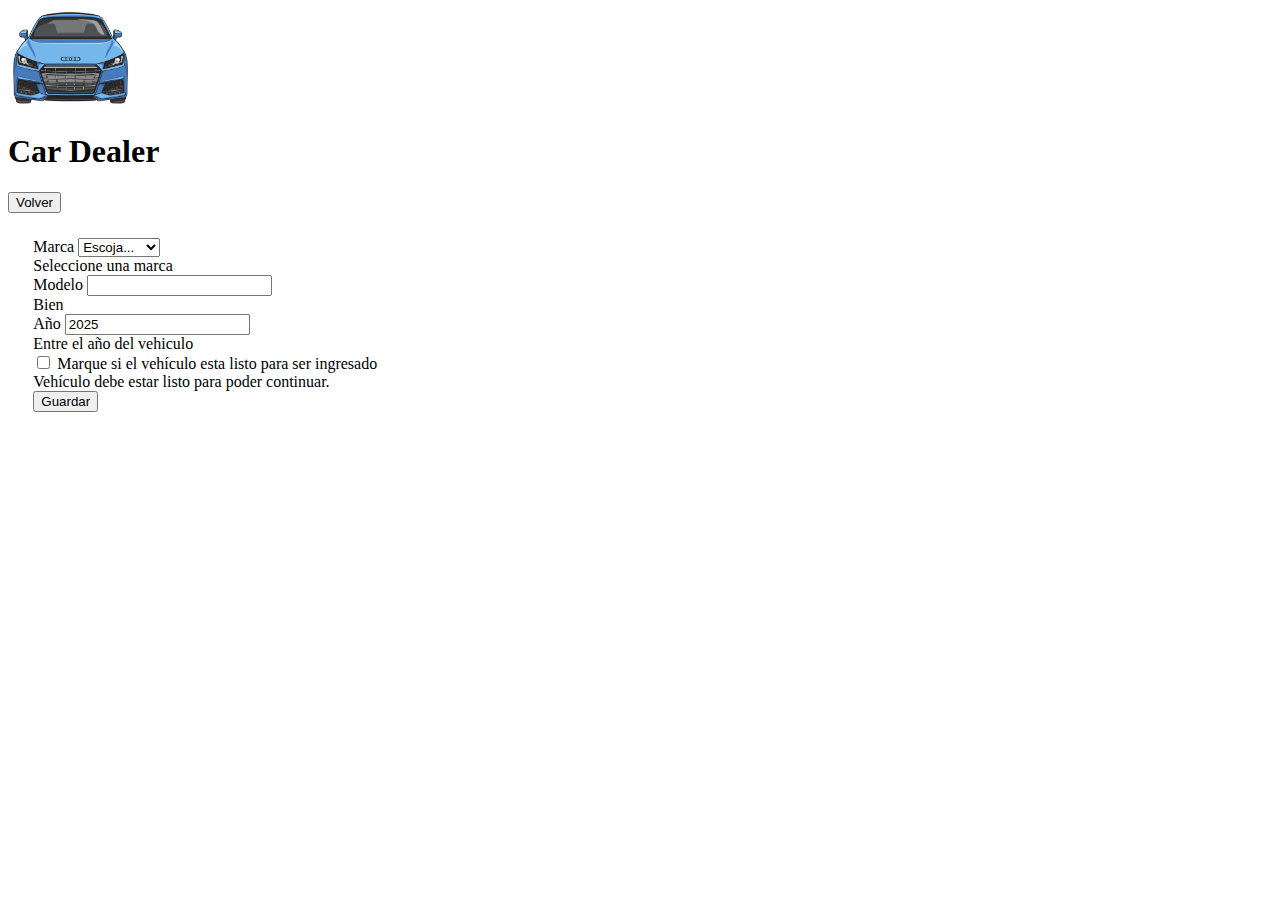
==== pages/addCar.html @ 833f7256 "Added popup and search" ====
<!DOCTYPE html>
<html>
  <head>
    <meta charset="UTF-8">
    <meta name="viewport" content="width=device-width, initial-scale=1">
    <title>Car Dealer</title>
    
    <link rel="stylesheet" href="./css/global.css">

    <!-- Bootstrap -->
    <link
      href="https://cdn.jsdelivr.net/npm/bootstrap@5.0.2/dist/css/bootstrap.min.css"
      rel="stylesheet"
      integrity="sha384-EVSTQN3/azprG1Anm3QDgpJLIm9Nao0Yz1ztcQTwFspd3yD65VohhpuuCOmLASjC"
      crossorigin="anonymous">
  </head>
  <body>

    <img src="../images/icon.png" width="125" height="100" style="display: inline;"/>
    <h1 class="h1">Car Dealer</h1>
    <nav class="navbar navbar-expand-lg navbar-dark bg-secondary">
      <div class="container-fluid">
        <a class="navbar-brand" href="#">
          <button id="back-btn" type="button" class="btn btn-danger">Volver</button>
        </a>
      </div>
    </nav>

    <!-- Search Results in Cards -->
    <div id="main-content" style="padding: 2%;">

        <form class="row g-3 needs-validation" novalidate>
            <div class="col-md-3">
                <label for="brand-dropdown" class="form-label">Marca</label>
                <select class="form-select" id="brand-dropdown" required>
                  <option selected disabled value="">Escoja...</option>
                  <option>Audi</option>
                  <option>Chevrolet</option>
                  <option>Hyundai</option>
                  <option>Jeep</option>
                  <option>Kia</option>
                  <option>Mazda</option>
                  <option>Mitsubishi</option>
                  <option>Toyota</option>
                </select>
                <div class="invalid-feedback">
                  Seleccione una marca
                </div>
              </div>
            <div class="col-md-4">
              <label for="model-textbox" class="form-label">Modelo</label>
              <input type="text" class="form-control" id="model-textbox" required>
              <div class="valid-feedback">
                Bien
              </div>
            </div>
            <div class="col-md-3">
              <label for="year-textbox" class="form-label">Año</label>
              <input type="number" class="form-control" id="year-textbox" required value="2025">
              <div class="invalid-feedback">
                Entre el año del vehiculo
              </div>
            </div>
            <div class="col-12">
              <div class="form-check">
                <input class="form-check-input" type="checkbox" value="" id="ready-checkbox" required>
                <label class="form-check-label" for="ready-checkbox">
                  Marque si el vehículo esta listo para ser ingresado
                </label>
                <div class="invalid-feedback">
                  Vehículo debe estar listo para poder continuar.
                </div>
              </div>
            </div>
            <div class="col-12">
              <button id="save-car-btn" class="btn btn-success btn-lg" type="submit">Guardar</button>
            </div>
          </form>

    </div>

    <script src="../js/controllers/addCarController.js" type="module"></script>

    <!-- Bootstrap -->
    <script
      src="https://cdn.jsdelivr.net/npm/bootstrap@5.0.2/dist/js/bootstrap.bundle.min.js"
      integrity="sha384-MrcW6ZMFYlzcLA8Nl+NtUVF0sA7MsXsP1UyJoMp4YLEuNSfAP+JcXn/tWtIaxVXM"
      crossorigin="anonymous"></script>
  </body>
</html>
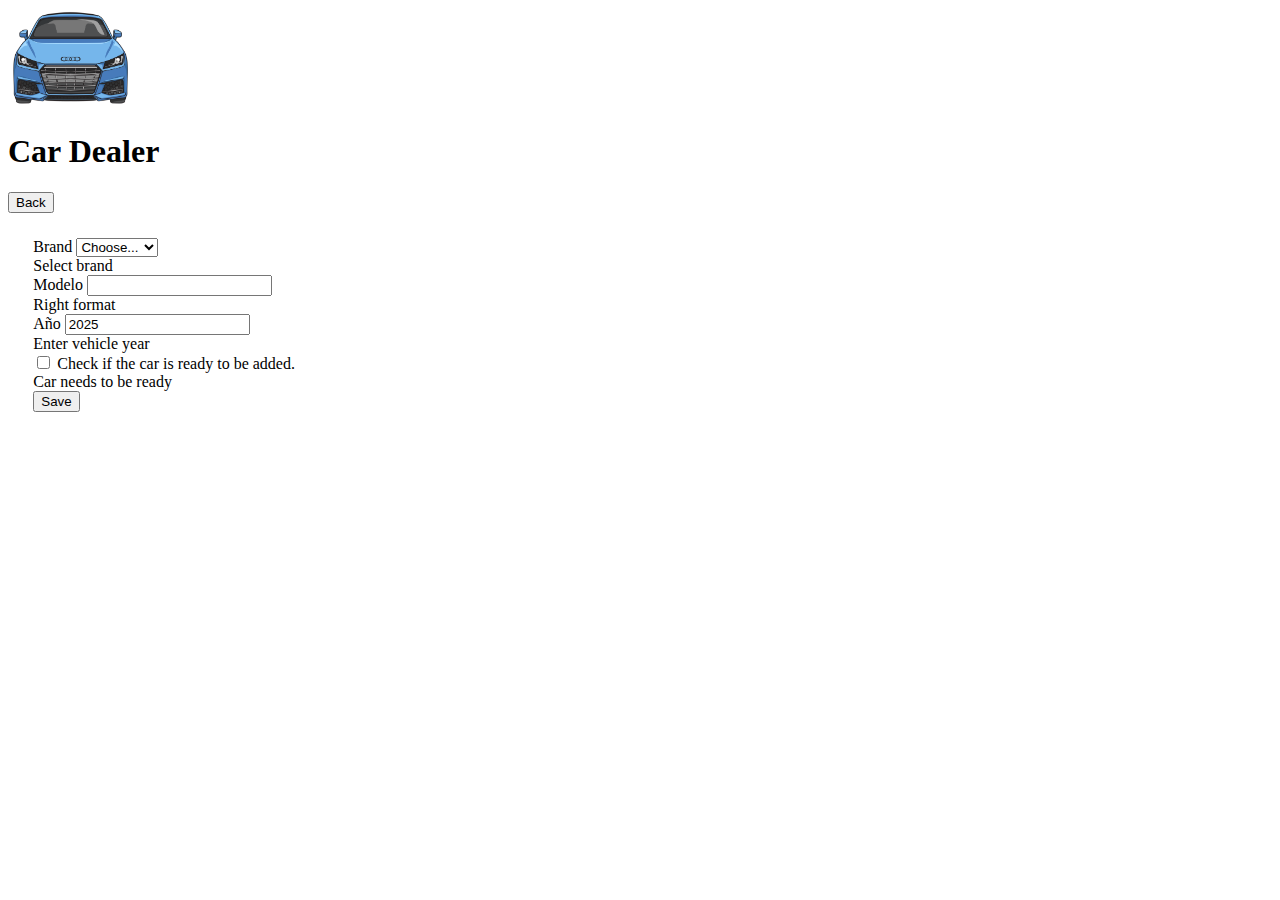
==== commit 79c66a5c: "Changing language to English" ====
--- a/pages/addCar.html
+++ b/pages/addCar.html
@@ -5,7 +5,7 @@
     <meta name="viewport" content="width=device-width, initial-scale=1">
     <title>Car Dealer</title>
     
-    <link rel="stylesheet" href="./css/global.css">
+    <link rel="stylesheet" href="../css/global.css">
 
     <!-- Bootstrap -->
     <link
@@ -21,7 +21,7 @@
     <nav class="navbar navbar-expand-lg navbar-dark bg-secondary">
       <div class="container-fluid">
         <a class="navbar-brand" href="#">
-          <button id="back-btn" type="button" class="btn btn-danger">Volver</button>
+          <button id="back-btn" type="button" class="btn btn-danger">Back</button>
         </a>
       </div>
     </nav>
@@ -29,11 +29,11 @@
     <!-- Search Results in Cards -->
     <div id="main-content" style="padding: 2%;">
 
-        <form class="row g-3 needs-validation" novalidate>
+        <div class="row">
             <div class="col-md-3">
-                <label for="brand-dropdown" class="form-label">Marca</label>
+                <label for="brand-dropdown" class="form-label">Brand</label>
                 <select class="form-select" id="brand-dropdown" required>
-                  <option selected disabled value="">Escoja...</option>
+                  <option selected disabled value="">Choose...</option>
                   <option>Audi</option>
                   <option>Chevrolet</option>
                   <option>Hyundai</option>
@@ -44,38 +44,38 @@
                   <option>Toyota</option>
                 </select>
                 <div class="invalid-feedback">
-                  Seleccione una marca
+                  Select brand
                 </div>
               </div>
             <div class="col-md-4">
               <label for="model-textbox" class="form-label">Modelo</label>
               <input type="text" class="form-control" id="model-textbox" required>
               <div class="valid-feedback">
-                Bien
+                Right format
               </div>
             </div>
             <div class="col-md-3">
               <label for="year-textbox" class="form-label">Año</label>
               <input type="number" class="form-control" id="year-textbox" required value="2025">
               <div class="invalid-feedback">
-                Entre el año del vehiculo
+                Enter vehicle year
               </div>
             </div>
             <div class="col-12">
               <div class="form-check">
                 <input class="form-check-input" type="checkbox" value="" id="ready-checkbox" required>
                 <label class="form-check-label" for="ready-checkbox">
-                  Marque si el vehículo esta listo para ser ingresado
+                  Check if the car is ready to be added.
                 </label>
                 <div class="invalid-feedback">
-                  Vehículo debe estar listo para poder continuar.
+                  Car needs to be ready
                 </div>
               </div>
             </div>
             <div class="col-12">
-              <button id="save-car-btn" class="btn btn-success btn-lg" type="submit">Guardar</button>
+              <button id="save-car-btn" class="btn btn-success btn-lg">Save</button>
             </div>
-          </form>
+          </div>
 
     </div>
 
--- a/css/global.css
+++ b/css/global.css
@@ -0,0 +1,3 @@
+.hide {
+    visibility: hidden;
+}